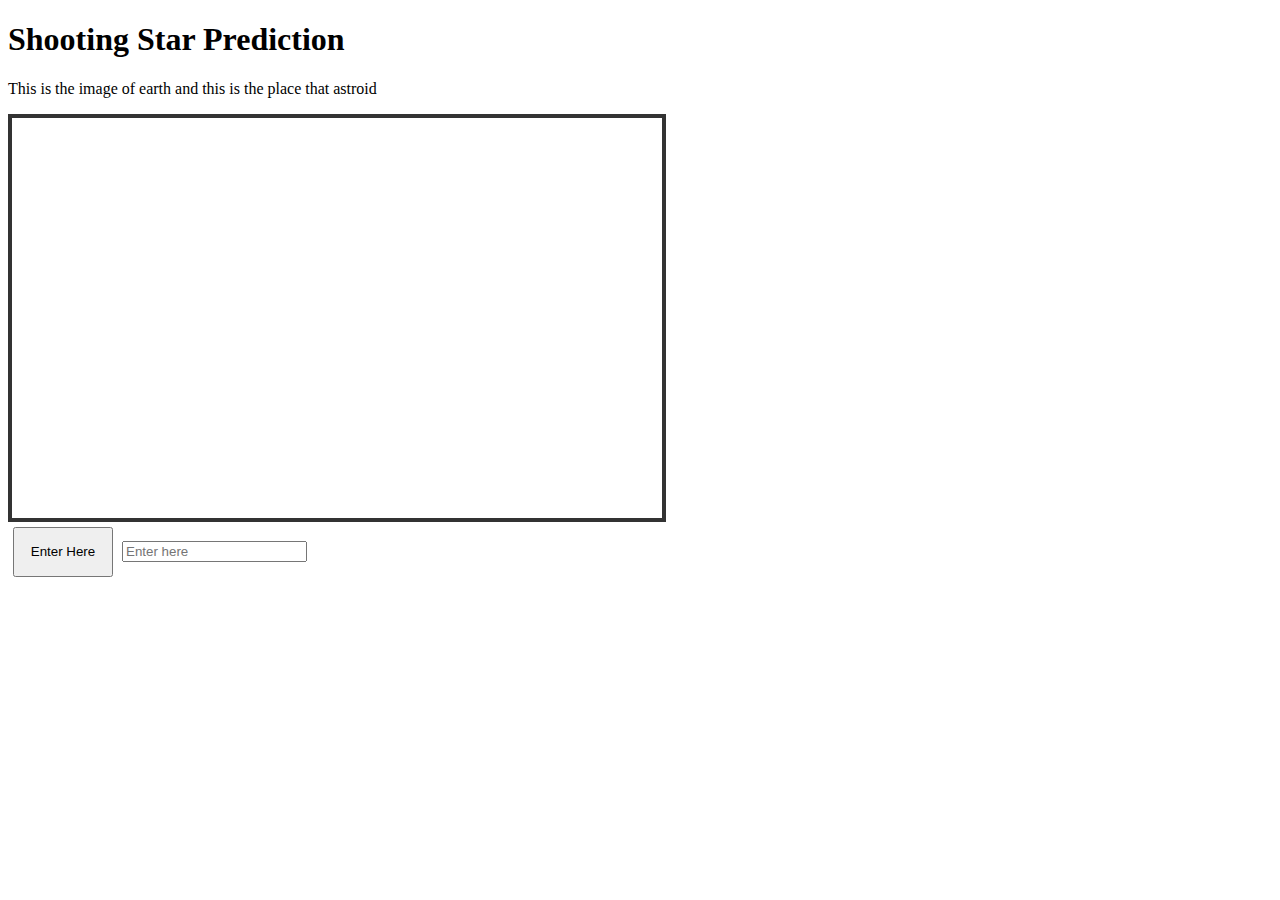
==== index.html @ 38da4286 "Create basic box and finished those files" ====
<!DOCTYPE html>
<html lang="en">
  <head>
    <meta charset="UTF-8" />
    <meta name="viewport" content="width=device-width, initial-scale=1.0" />
    <title>Shooting Star Prediction</title>
    <link rel="stylesheet" href="style.css" />
  </head>
  <body>
    <h1>Shooting Star Prediction</h1>
    <p>This is the image of earth and this is the place that astroid</p>
    <div class="empty-box"></div>
    <div class="empty-box2"></div>
    <button>Enter Here</button>
    <input type="number" placeholder="Enter here"
  </body>
</html>
---- style.css ----
.empty-box{
    width: 650px;              
    height: 400px;              /* Set height of the box */
    border: 4px solid #333;     /* Add a border */
     
    
}
button{
    width: 100px;
    height: 50px;
    margin: 5px;
    
    
}

.times new { font-family: 'Times New Roman', Times, serif; }
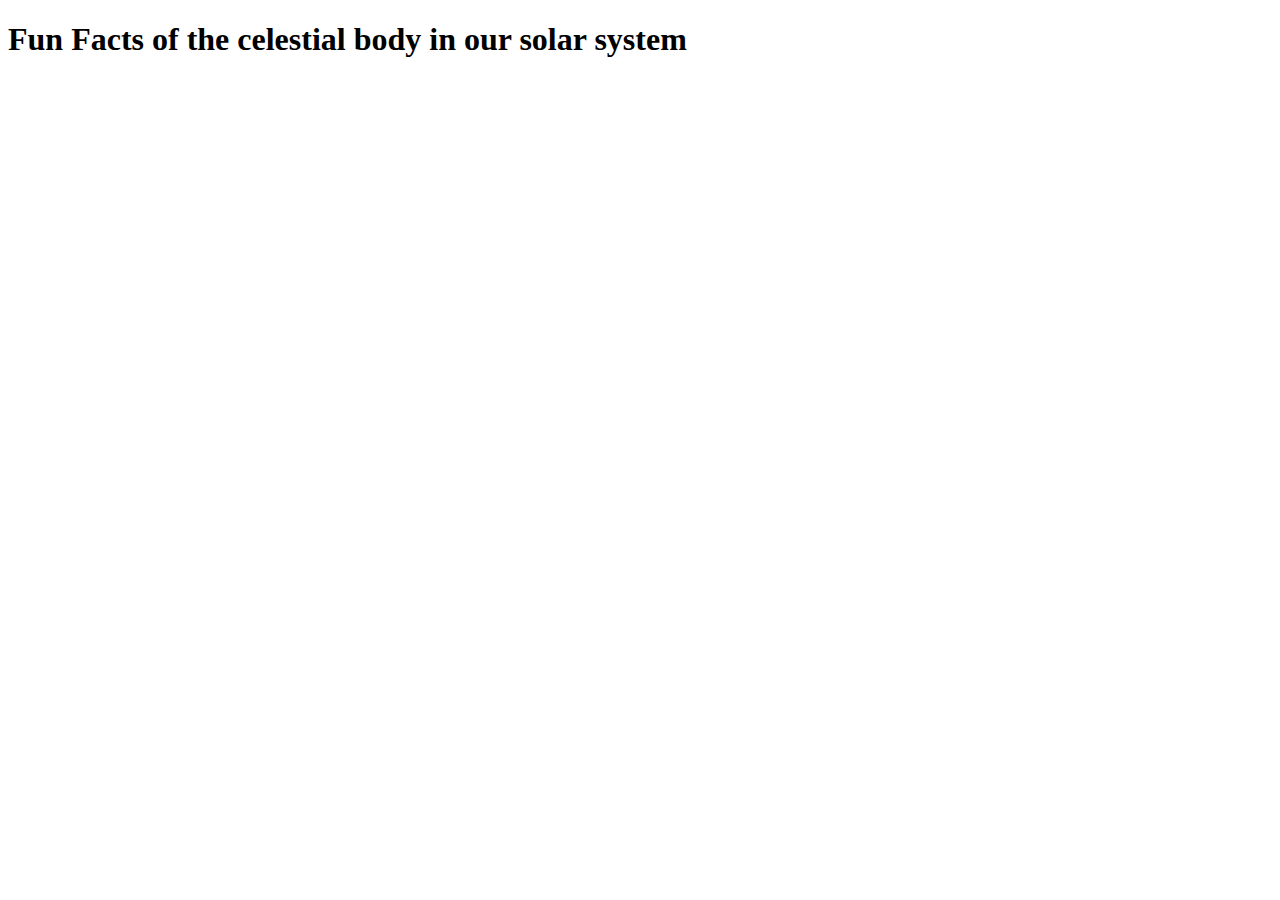
==== commit 56dd4d64: "Co-authored-by: Leo Huang <huangleo@student.deanza.edu> Co-authored-by: PLS-Hamza <PLS-Hamza@users.n" ====
--- a/index.html
+++ b/index.html
@@ -3,15 +3,9 @@
   <head>
     <meta charset="UTF-8" />
     <meta name="viewport" content="width=device-width, initial-scale=1.0" />
-    <title>Shooting Star Prediction</title>
-    <link rel="stylesheet" href="style.css" />
+    <title>Celestial Body</title>
   </head>
   <body>
-    <h1>Shooting Star Prediction</h1>
-    <p>This is the image of earth and this is the place that astroid</p>
-    <div class="empty-box"></div>
-    <div class="empty-box2"></div>
-    <button>Enter Here</button>
-    <input type="number" placeholder="Enter here"
+    <h1>Fun Facts of the celestial body in our solar system</h1>
   </body>
 </html>
